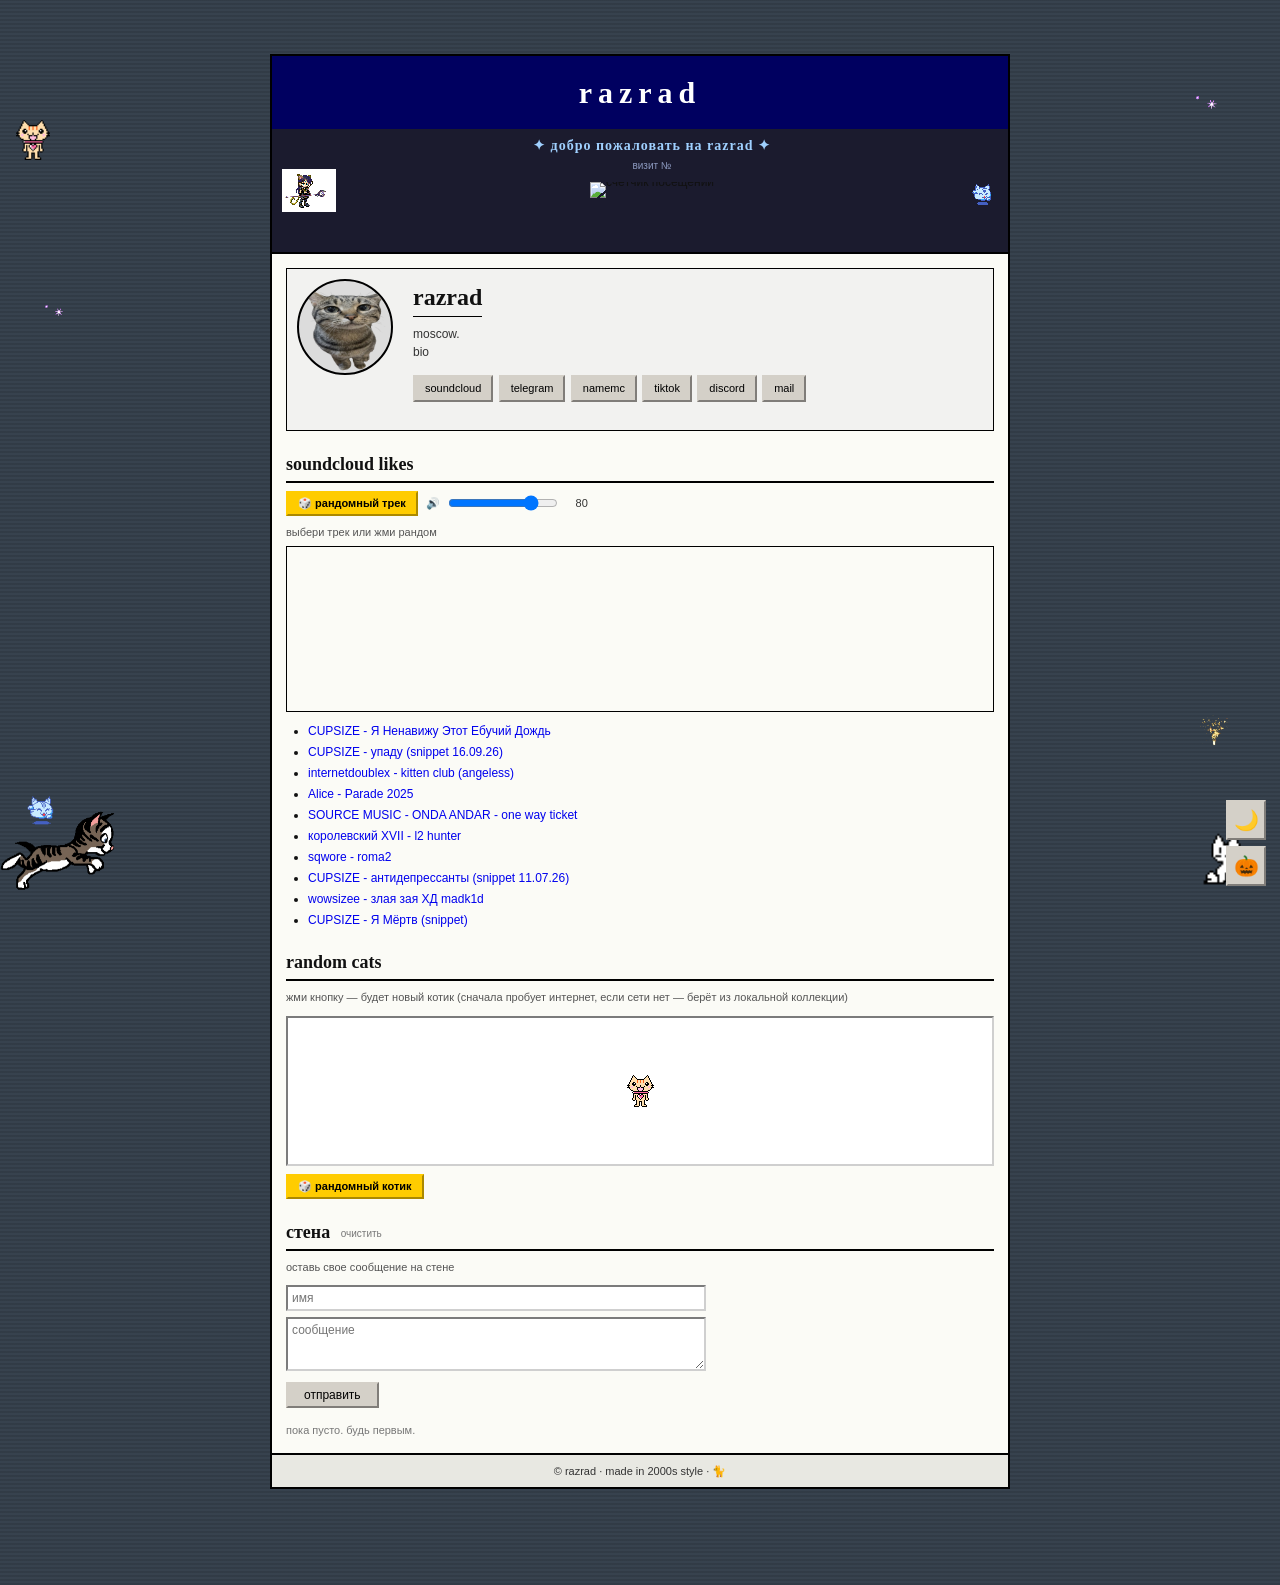
==== index.html @ 83aeee6f "site" ====
<!DOCTYPE html>
<html lang="ru">
<head>
<meta charset="UTF-8">
<title>razrad</title>
<meta name="viewport" content="width=device-width, initial-scale=1">
<link rel="stylesheet" href="style.css">
</head>
<body>

<!-- ===== кнопки режимов (справа снизу) ===== -->
<div class="modes">
  <button id="night" class="mode-btn" title="ночной режим">🌙</button>
  <button id="pumpkin" class="mode-btn" title="хеллоуин-режим">🎃</button>
</div>

<!-- ===== декор: обычный режим ===== -->
<div class="decor decor-day" aria-hidden="true">
  <img class="d-run" src="gifs/cat-run.gif" alt="">
  <img class="d-pix" src="gifs/cat-pixel.gif" alt="">
  <img class="d-face" src="gifs/cat-face.gif" alt="">
  <img class="d-heart" src="gifs/cat-heart.gif" alt="">
  <img class="d-sp1" src="gifs/sparkle-star.gif" alt="">
  <img class="d-sp2" src="gifs/sparkle-star.gif" alt="">
  <img class="d-sp3" src="gifs/sparkle-gold.gif" alt="">
</div>

<!-- ===== декор: ночной режим ===== -->
<div class="decor decor-night" aria-hidden="true">
  <img class="n-moon" src="gifs/moon-full.gif" alt="">
  <img class="n-cresc" src="gifs/moon-crescent.gif" alt="">
  <img class="n-owl" src="gifs/owl.gif" alt="">
  <img class="n-run" src="gifs/cat-run.gif" alt="">
  <img class="n-sp1" src="gifs/sparkle-star.gif" alt="">
  <img class="n-sp2" src="gifs/sparkle-star.gif" alt="">
  <img class="n-sp3" src="gifs/sparkle-star.gif" alt="">
  <img class="n-city" src="gifs/night-city.gif" alt="">
</div>

<!-- ===== декор: хеллоуин ===== -->
<div class="decor decor-halloween" aria-hidden="true">
  <svg class="cobweb cobweb-tl" viewBox="0 0 100 100" aria-hidden="true">
    <path d="M0 0 L100 0 M0 0 L92 38 M0 0 L71 71 M0 0 L38 92 M0 0 L0 100"/>
    <path d="M25 0 A25 25 0 0 1 0 25"/>
    <path d="M45 0 A45 45 0 0 1 0 45"/>
    <path d="M65 0 A65 65 0 0 1 0 65"/>
    <path d="M85 0 A85 85 0 0 1 0 85"/>
  </svg>
  <svg class="cobweb cobweb-tr" viewBox="0 0 100 100" aria-hidden="true">
    <path d="M0 0 L100 0 M0 0 L92 38 M0 0 L71 71 M0 0 L38 92 M0 0 L0 100"/>
    <path d="M25 0 A25 25 0 0 1 0 25"/>
    <path d="M45 0 A45 45 0 0 1 0 45"/>
    <path d="M65 0 A65 65 0 0 1 0 65"/>
    <path d="M85 0 A85 85 0 0 1 0 85"/>
  </svg>

  <div class="spider-line">
    <div class="spider-thread"></div>
    <img class="spider" src="gifs/spider2.gif" alt="">
  </div>

  <img class="bat bat1" src="gifs/bat.gif" alt="">
  <img class="bat bat2" src="gifs/bat.gif" alt="">
  <img class="bat bat3" src="gifs/bat.gif" alt="">

  <img class="h-cat" src="gifs/cat-pixel2.gif" alt="">
  <img class="h-scene" src="gifs/cat-spooky.gif" alt="">
  <img class="pumpkins" src="gifs/pumpkins.gif" alt="">
</div>

<table class="page" cellpadding="0" cellspacing="0">
<tbody>

  <!-- шапка -->
  <tr>
    <td class="header">razrad</td>
  </tr>

  <!-- баннер со счётчиком заходов -->
  <tr>
    <td class="banner-cell">
      <div class="banner">
        <img class="banner-neko" src="gifs/neko-girl.gif" alt="">
        <div class="banner-mid">
          <div class="banner-line1">✦ добро пожаловать на razrad ✦</div>
          <div class="banner-line2">визит №</div>
          <!-- живой счётчик посещений (moe-counter, тема moebooru: неко-тян с табличками-цифрами) -->
          <div class="moe-wrap" id="moeWrap">
            <img class="moe-img" id="moeImg" alt="счётчик посещений"
              src="https://count.getloli.com/get/@razrad?theme=moebooru&amp;padding=7&amp;darkmode=0">
          </div>
          <!-- запасной счётчик: те же неко-тян, но цифры из локального хранилища -->
          <span class="odometer" id="odometer"></span>
        </div>
        <img class="banner-cat" src="gifs/cat-face.gif" alt="">
      </div>
    </td>
  </tr>

  <!-- тело -->
  <tr>
    <td class="main">

      <!-- профиль -->
      <table class="profile" width="100%" cellpadding="10" cellspacing="0">
      <tbody>
        <tr>
          <td class="ava-cell" width="112" valign="top">
            <img class="ava-img ava-day" src="kowk.png" alt="razrad">
            <img class="ava-img ava-halloween" src="vampkowk.png" alt="razrad">
          </td>
          <td valign="top">
            <div class="nick">razrad</div>
            <p class="desc">
              moscow.<br>
              bio
            </p>
            <div class="links">
              <a href="https://soundcloud.com/razrads" target="_blank" rel="noopener">soundcloud</a>
              <a href="https://t.me/razrads" target="_blank" rel="noopener">telegram</a>
              <a href="https://namemc.com/profile/razrads.1" target="_blank" rel="noopener">namemc</a>
              <a href="https://tiktok.com/@nerxzrd" target="_blank" rel="noopener">tiktok</a>
              <a href="#" id="discordBtn" title="скопировать ник в discord">discord</a>
              <a href="#" id="mailBtn" title="скопировать почту">mail</a>
            </div>
            <div class="copied" id="copied"></div>
          </td>
        </tr>
      </tbody>
      </table>

      <!-- soundcloud likes -->
      <div class="section-title">soundcloud likes</div>

      <div class="sc-row">
        <button id="randBtn" class="rand">🎲 рандомный трек</button>
        <span class="vol">🔊 <input type="range" id="vol" min="0" max="100" value="80" title="громкость"><span id="volVal">80</span></span>
      </div>
      <div class="now" id="now">выбери трек или жми рандом</div>

      <iframe id="sc" width="100%" height="166" scrolling="no" frameborder="no" allow="autoplay"
        src="https://w.soundcloud.com/player/?url=https%3A%2F%2Fapi.soundcloud.com%2Ftracks%2F2278392017&color=%23000080&show_artwork=false&show_comments=false&sharing=false&buying=false&download=false"></iframe>

      <ul class="likes" id="tracklist"></ul>


      <!-- рандомные котики -->
      <div class="section-title">random cats</div>
      <p class="hint">жми кнопку — будет новый котик (сначала пробует интернет, если сети нет — берёт из локальной коллекции)</p>

      <div class="catbox">
        <img id="catImg" src="gifs/cat-globe.gif" alt="котик">
      </div>
      <div class="cat-row">
        <button id="catBtn" class="rand">🎲 рандомный котик</button>
        <span class="cat-note" id="catNote"></span>
      </div>

      <!-- стена -->
      <div class="section-title">стена <a href="#" id="wallClear" class="mini">очистить</a></div>
      <p class="hint">оставь свое сообщение на стене</p>

      <form id="wallForm" onsubmit="return postToWall(event)">
        <div class="row">
          <input type="text" id="wallName" maxlength="20" placeholder="имя" required>
        </div>
        <div class="row">
          <textarea id="wallMsg" rows="3" maxlength="300" placeholder="сообщение" required></textarea>
        </div>
        <button type="submit">отправить</button>
      </form>

      <div id="wall" class="wall"></div>

    </td>
  </tr>

  <!-- подвал -->
  <tr>
    <td class="footer">© razrad · made in 2000s style · 🐈</td>
  </tr>

</tbody>
</table>

<script src="https://w.soundcloud.com/player/api.js"></script>
<script src="script.js"></script>
</body>
</html>
---- style.css ----
/* razrad — ретро био
   системные шрифты, сплошные цвета, рамки. без градиентов и теней.
   три режима: обычный / ночной (body.night) / хеллоуин (body.halloween) */

* { box-sizing: border-box; }

body {
  margin: 0;
  padding: 54px 10px 96px;
  background-color: #37424e;              /* темнее, чем было */
  background-image: repeating-linear-gradient(0deg, rgba(0,0,0,.10) 0 2px, transparent 2px 4px);
  font-family: Verdana, Geneva, Arial, sans-serif;
  font-size: 12px;
  line-height: 1.5;
  color: #111;
  transition: background-color .2s;
}

a { color: #0000ee; }
a:visited { color: #551a8b; }
a:hover { color: #ee0000; }

/* страница */
table.page {
  position: relative;
  z-index: 5;
  width: 740px;
  max-width: 100%;
  margin: 0 auto;
  background: #fbfbf6;
  border: 2px solid #000000;
}

/* шапка */
.header {
  background: #000060;
  color: #ffffff;
  font-family: "Times New Roman", Georgia, serif;
  font-size: 30px;
  font-weight: bold;
  letter-spacing: 6px;
  text-align: center;
  padding: 14px 10px;
  word-break: break-word;
}

/* ===== баннер со счётчиком посещений =====
   живой счётчик moe-counter (тема moebooru) — каждая цифра это неко-тян
   с табличкой. если интернета нет — включается .odometer.on с локальными
   спрайтами из gifs/moe/ (см. initCounter в script.js) */
.banner {
  display: flex;
  align-items: center;
  gap: 10px;
  padding: 6px 10px;
  background: #1b1b2e;
  border-bottom: 2px solid #000000;
}
.banner-neko { width: 54px; height: auto; image-rendering: pixelated; }
.banner-cat  { width: 30px; height: auto; image-rendering: pixelated; }
.banner-mid  { flex: 1 1 auto; text-align: center; }
.banner-line1 {
  font-family: "Times New Roman", Georgia, serif;
  font-size: 14px;
  font-weight: bold;
  color: #9fd0ff;
  letter-spacing: 1px;
}
.banner-line2 { font-size: 10px; color: #8d9ac0; margin-top: 2px; }
.moe-wrap { display: inline-block; margin-top: 1px; line-height: 0; }
.moe-img  { height: 64px; width: auto; display: block; image-rendering: pixelated; }
.odometer { display: none; margin-top: 1px; }
.odometer.on { display: inline-flex; }
.odometer img { height: 64px; width: auto; display: block; image-rendering: pixelated; }

/* тело */
.main { padding: 14px; }

/* профиль */
table.profile {
  border: 1px solid #000000;
  background: #f2f2f0;
}
.ava-cell { text-align: center; }
.ava-img {
  display: block;
  width: 96px;
  height: 96px;
  margin: 0 auto;
  border: 2px solid #000000;
  border-radius: 50%;
  object-fit: cover;
  background: #dcdcdc;
}
.ava-halloween { display: none; }
body.halloween .ava-day { display: none; }
body.halloween .ava-halloween { display: block; }

.nick {
  font-family: "Times New Roman", Georgia, serif;
  font-size: 24px;
  font-weight: bold;
  border-bottom: 1px solid #000000;
  display: inline-block;
  padding-bottom: 1px;
}
.desc { margin: 8px 0 12px; color: #333333; }

/* кнопки-ссылки */
.links a {
  display: inline-block;
  margin: 2px 2px 2px 0;
  padding: 3px 10px;
  font-size: 11px;
  color: #000000 !important;
  text-decoration: none;
  background: #d4d0c8;
  border: 2px outset #d4d0c8;
}
.links a:active { border-style: inset; }
.copied { font-size: 11px; color: #007700; min-height: 14px; margin-top: 2px; }

/* заголовки разделов */
.section-title {
  font-family: "Times New Roman", Georgia, serif;
  font-size: 18px;
  font-weight: bold;
  margin: 20px 0 8px;
  padding-bottom: 3px;
  border-bottom: 2px solid #000000;
}
.hint { margin: 0 0 10px; color: #555555; font-size: 11px; }
.mini {
  font-family: Verdana, Geneva, Arial, sans-serif;
  font-size: 10px;
  font-weight: normal;
  margin-left: 6px;
  vertical-align: middle;
  color: #777777;
  text-decoration: none;
}
.mini:hover { color: #ee0000; }

/* soundcloud */
.sc-row {
  display: flex;
  flex-wrap: wrap;
  align-items: center;
  gap: 8px;
  margin-bottom: 8px;
}
.rand {
  font-family: Verdana, Geneva, Arial, sans-serif;
  font-size: 11px;
  padding: 4px 10px;
  background: #ffcc00;
  border: 2px outset #ffcc00;
  cursor: pointer;
  font-weight: bold;
}
.rand:active { border-style: inset; }
.now { font-size: 11px; color: #555555; margin-bottom: 6px; }
.now.playing { color: #000060; font-weight: bold; }
.vol { font-size: 11px; color: #333333; display: inline-flex; align-items: center; gap: 6px; }
.vol input[type="range"] { width: 110px; vertical-align: middle; }
.vol #volVal { width: 22px; text-align: right; }

#sc { border: 1px solid #000000; display: block; }

.likes { margin: 10px 0 0; padding-left: 22px; }
.likes li { margin: 3px 0; }
.likes a { text-decoration: none; }
.likes a:hover { text-decoration: underline; }
.likes li.active a { font-weight: bold; color: #ee0000; }

/* ===== random cats ===== */
.catbox {
  border: 2px inset #cfcfcf;
  background: #ffffff;
  text-align: center;
  padding: 10px;
  min-height: 150px;
  display: flex;
  align-items: center;
  justify-content: center;
}
.catbox img { max-width: 100%; max-height: 240px; }
.cat-row { display: flex; align-items: center; gap: 10px; margin-top: 8px; }
.cat-note { font-size: 10px; color: #777777; }

/* стена */
.row { margin-bottom: 6px; }
input[type="text"], textarea {
  width: 100%;
  max-width: 420px;
  font-family: Verdana, Geneva, Arial, sans-serif;
  font-size: 12px;
  padding: 4px;
  background: #ffffff;
  border: 2px inset #cfcfcf;
  resize: vertical;
}
button[type="submit"] {
  font-family: Verdana, Geneva, Arial, sans-serif;
  font-size: 12px;
  padding: 4px 16px;
  background: #d4d0c8;
  border: 2px outset #d4d0c8;
  cursor: pointer;
}
button[type="submit"]:active { border-style: inset; }

.wall { margin-top: 14px; }
.wall-entry {
  border-bottom: 1px dotted #888888;
  padding: 6px 2px;
  overflow: hidden;
}
.wall-entry .who { font-weight: bold; color: #000060; }
.wall-entry .when { float: right; font-size: 10px; color: #777777; }
.wall-empty { color: #777777; font-size: 11px; }

/* подвал */
.footer {
  background: #e8e8e2;
  border-top: 2px solid #000000;
  text-align: center;
  padding: 8px;
  font-size: 11px;
  color: #333333;
}

/* ===== кнопки режимов ===== */
.modes {
  position: fixed;
  right: 14px;
  bottom: 14px;
  z-index: 50;
  display: flex;
  flex-direction: column;
  gap: 6px;
}
.mode-btn {
  width: 40px;
  height: 40px;
  font-size: 20px;
  line-height: 1;
  padding: 0;
  background: #d4d0c8;
  border: 2px outset #d4d0c8;
  cursor: pointer;
}
.mode-btn:active { border-style: inset; }
#night.on   { background: #7d8cb5; border-color: #7d8cb5; }
#pumpkin.on { background: #ff7518; border-color: #ff7518; }

/* ===== декор (общий) ===== */
.decor { display: none; }
.decor * { pointer-events: none; }
.decor img { position: fixed; z-index: 1; }
body:not(.night):not(.halloween) .decor-day { display: block; }
body.night .decor-night { display: block; }
body.halloween .decor-halloween { display: block; }

@keyframes walkAcross {
  from { transform: translateX(-170px); }
  to   { transform: translateX(108vw); }
}
@keyframes floatY {
  0%, 100% { transform: translateY(0); }
  50%      { transform: translateY(-10px); }
}
@keyframes twinkle {
  0%, 100% { opacity: .15; }
  50%      { opacity: 1; }
}
@keyframes drift {
  0%, 100% { transform: translateY(0) translateX(0); }
  50%      { transform: translateY(-14px) translateX(10px); }
}
@keyframes descend {
  from { transform: translateY(-70px); }
  to   { transform: translateY(12px); }
}
@keyframes swing {
  0%, 100% { transform: rotate(-7deg); }
  50%      { transform: rotate(7deg); }
}
@keyframes flyAcross {
  0%   { transform: translateX(-90px) translateY(0); }
  25%  { transform: translateX(25vw) translateY(-18px); }
  50%  { transform: translateX(50vw) translateY(12px); }
  75%  { transform: translateX(75vw) translateY(-14px); }
  100% { transform: translateX(106vw) translateY(0); }
}
@keyframes bounce {
  0%, 100% { transform: translateY(0); }
  50%      { transform: translateY(-8px); }
}

/* ===== обычный декор ===== */
.d-run   { bottom: 6px;  left: 0;     width: 120px; animation: walkAcross 26s linear infinite; }
.d-pix   { bottom: 10px; right: 24px; width: 62px;  animation: bounce 2.6s ease-in-out infinite; }
.d-face  { bottom: 74px; left: 22px;  width: 40px;  animation: floatY 3.4s ease-in-out infinite; }
.d-heart { top: 120px;   left: 16px;  width: 34px;  animation: floatY 4.2s ease-in-out infinite .6s; }
.d-sp1   { top: 90px;    right: 60px; width: 30px;  animation: twinkle 1.8s steps(2,end) infinite; }
.d-sp2   { top: 300px;   left: 40px;  width: 26px;  animation: twinkle 2.6s steps(2,end) infinite .8s; }
.d-sp3   { bottom: 150px; right: 40px; width: 46px; animation: twinkle 2.2s steps(2,end) infinite .4s; }

/* ===== ночной декор ===== */
.n-moon  { top: 22px;   right: 34px; width: 74px;  animation: drift 12s ease-in-out infinite; }
.n-cresc { top: 118px;  right: 96px; width: 34px;  animation: floatY 5s ease-in-out infinite; }
.n-owl   { bottom: 12px; left: 20px; width: 84px;  animation: floatY 4.6s ease-in-out infinite; }
.n-run   { bottom: 8px;  left: 0;    width: 110px; animation: walkAcross 30s linear infinite 4s; }
.n-sp1   { top: 60px;   left: 70px;  width: 28px;  animation: twinkle 2s steps(2,end) infinite; }
.n-sp2   { top: 220px;  left: 30px;  width: 24px;  animation: twinkle 2.8s steps(2,end) infinite .7s; }
.n-sp3   { top: 340px;  right: 44px; width: 30px;  animation: twinkle 2.4s steps(2,end) infinite 1.2s; }
.n-city  { bottom: 0; left: 0; width: 100%; max-height: 130px; object-fit: cover; object-position: bottom; opacity: .9; }


/* ===== хеллоуинский декор ===== */
.cobweb { position: fixed; z-index: 1; width: 130px; height: 130px; opacity: .85; }
.cobweb path { stroke: #9a9a9a; stroke-width: 1.4; fill: none; }
.cobweb-tl { top: 0; left: 0; }
.cobweb-tr { top: 0; right: 0; transform: scaleX(-1); }

.spider-line {
  position: fixed;
  top: 0;
  left: 46px;
  z-index: 2;
  animation: descend 7s ease-in-out infinite alternate;
}
.spider-thread { width: 1px; height: 30px; background: #9a9a9a; margin: 0 auto; }
.spider { display: block; width: 46px; animation: swing 3.2s ease-in-out infinite; }

.bat { width: 42px; }
.bat1 { top: 96px;  animation: flyAcross 17s linear infinite; }
.bat2 { top: 210px; width: 30px; animation: flyAcross 22s linear infinite 3s; }
.bat3 { top: 46px;  width: 50px; animation: flyAcross 14s linear infinite 6s; }

.h-cat   { bottom: 10px; right: 214px; width: 56px; animation: bounce 3s ease-in-out infinite; }
.h-scene { bottom: 8px;  right: 20px;  width: 122px; }
.pumpkins { bottom: 14px; left: 14px; width: 92px; animation: bounce 2.4s ease-in-out infinite; }

/* ===== ночной режим ===== */
body.night {
  background-color: #05060d;
  background-image: url("gifs/night-sky.jpg");
  background-size: cover;
  background-position: center;
  background-attachment: fixed;
  color: #dbe2ff;
}
body.night table.page { background: #10142a; border-color: #3a4a8a; }
body.night a { color: #8fb4ff; }
body.night a:visited { color: #b39ddb; }
body.night a:hover { color: #ffcc00; }
body.night .header { background: #070b1e; color: #cfe0ff; }
body.night .banner { background: #080b1c; border-color: #3a4a8a; }
body.night .banner-line1 { color: #a8c8ff; }
body.night .banner-line2 { color: #8394c0; }
body.night table.profile { background: #161b33; border-color: #3a4a8a; }
body.night .nick { color: #e8f0ff; border-color: #3a4a8a; }
body.night .desc { color: #9fb0d8; }
body.night .links a { background: #25305a; border-color: #25305a; color: #cfe0ff !important; }
body.night .section-title { color: #cfe0ff; border-color: #3a4a8a; }
body.night .hint { color: #8394c0; }
body.night .mini { color: #8394c0; }
body.night .now { color: #8394c0; }
body.night .now.playing { color: #ffcc00; }
body.night .vol { color: #9fb0d8; }
body.night .likes li.active a { color: #ffcc00; }
body.night #sc { border-color: #3a4a8a; }
body.night .catbox { background: #0d1122; border-color: #2a3358; }
body.night .cat-note { color: #8394c0; }
body.night input[type="text"], body.night textarea {
  background: #0d1122;
  color: #dbe2ff;
  border-color: #2a3358;
}
body.night button[type="submit"] { background: #25305a; border-color: #25305a; color: #cfe0ff; }
body.night .wall-entry { border-color: #2a3358; }
body.night .wall-entry .who { color: #9db4ff; }
body.night .wall-entry .when { color: #8394c0; }
body.night .wall-empty { color: #8394c0; }
body.night .footer { background: #0d1122; color: #9fb0d8; border-color: #3a4a8a; }

/* ===== хеллоуин-режим ===== */
body.halloween { background-color: #0f1200; }
body.halloween table.page { border-color: #ff7518; }
body.halloween .header { background: #1a0d00; color: #ff7518; }
body.halloween .banner { background: #1a0d00; border-color: #ff7518; }
body.halloween .banner-line1 { color: #ff7518; }
body.halloween .banner-line2 { color: #c98a5a; }
body.halloween table.profile { background: #120c05; border-color: #ff7518; }
body.halloween .nick,
body.halloween .section-title { color: #b34a00; border-color: #ff7518; }
body.halloween .desc { color: #c9a887; }
body.halloween .links a { background: #2a1400; border-color: #2a1400; color: #ffb066 !important; }
body.halloween .wall-entry .who { color: #b34a00; }
body.halloween .wall-entry { border-color: #4a2a00; }
body.halloween .rand { background: #ff7518; border-color: #ff7518; color: #1a0d00; }
body.halloween .footer { background: #120c05; color: #c98a5a; border-color: #ff7518; }

@media (max-width: 760px) {
  table.page { width: 100%; }
  .header { font-size: 22px; letter-spacing: 3px; }
  .ava-cell { width: auto !important; }
  .banner-neko { width: 48px; }
  .banner-cat { display: none; }
  .n-city { max-height: 80px; }
}
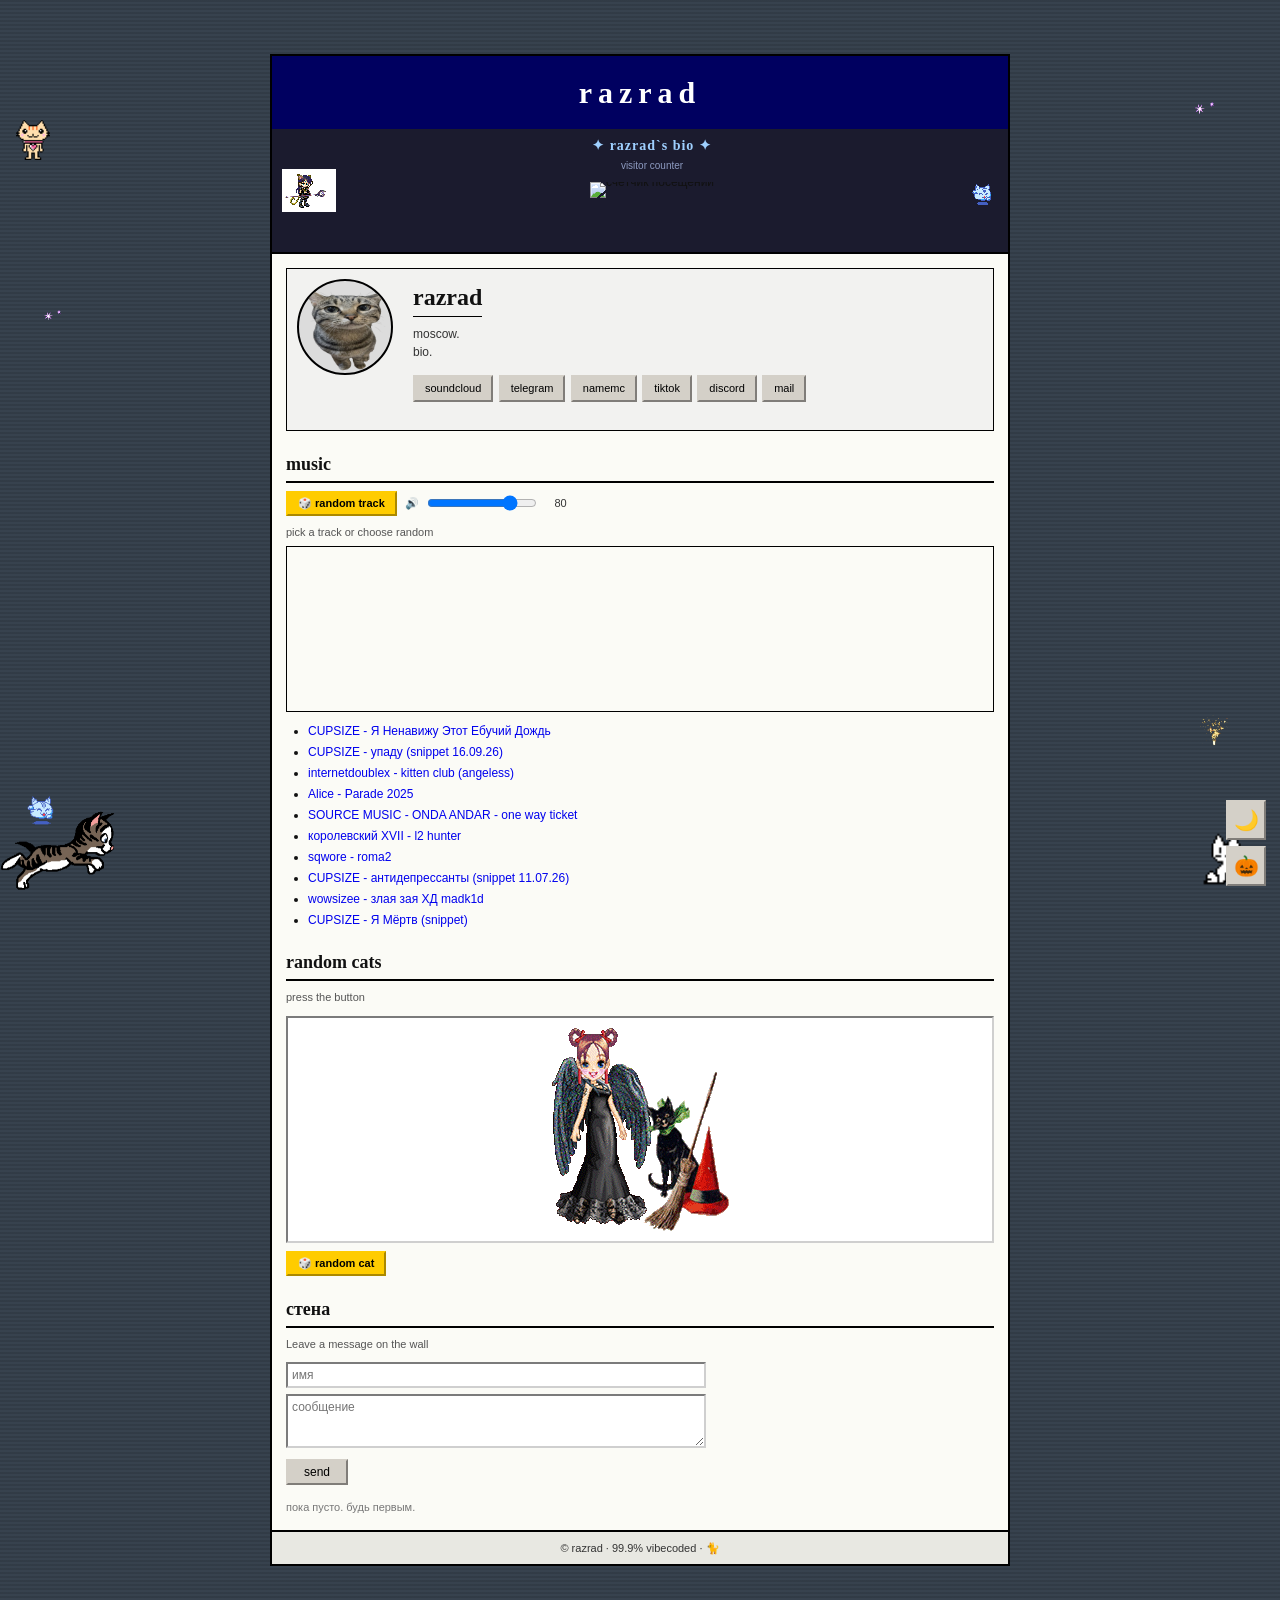
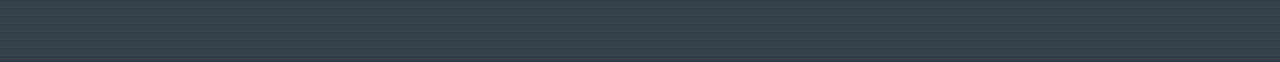
==== commit 412aec40: "ru to eu ненавижу русский язык" ====
--- a/index.html
+++ b/index.html
@@ -82,8 +82,8 @@
       <div class="banner">
         <img class="banner-neko" src="gifs/neko-girl.gif" alt="">
         <div class="banner-mid">
-          <div class="banner-line1">✦ добро пожаловать на razrad ✦</div>
-          <div class="banner-line2">визит №</div>
+          <div class="banner-line1">✦ razrad`s bio ✦</div>
+          <div class="banner-line2">visitor counter</div>
           <!-- живой счётчик посещений (moe-counter, тема moebooru: неко-тян с табличками-цифрами) -->
           <div class="moe-wrap" id="moeWrap">
             <img class="moe-img" id="moeImg" alt="счётчик посещений"
@@ -113,7 +113,7 @@
             <div class="nick">razrad</div>
             <p class="desc">
               moscow.<br>
-              bio
+              bio.
             </p>
             <div class="links">
               <a href="https://soundcloud.com/razrads" target="_blank" rel="noopener">soundcloud</a>
@@ -130,13 +130,13 @@
       </table>
 
       <!-- soundcloud likes -->
-      <div class="section-title">soundcloud likes</div>
+      <div class="section-title">music</div>
 
       <div class="sc-row">
-        <button id="randBtn" class="rand">🎲 рандомный трек</button>
+        <button id="randBtn" class="rand">🎲 random track</button>
         <span class="vol">🔊 <input type="range" id="vol" min="0" max="100" value="80" title="громкость"><span id="volVal">80</span></span>
       </div>
-      <div class="now" id="now">выбери трек или жми рандом</div>
+      <div class="now" id="now">pick a track or choose random</div>
 
       <iframe id="sc" width="100%" height="166" scrolling="no" frameborder="no" allow="autoplay"
         src="https://w.soundcloud.com/player/?url=https%3A%2F%2Fapi.soundcloud.com%2Ftracks%2F2278392017&color=%23000080&show_artwork=false&show_comments=false&sharing=false&buying=false&download=false"></iframe>
@@ -146,19 +146,19 @@
 
       <!-- рандомные котики -->
       <div class="section-title">random cats</div>
-      <p class="hint">жми кнопку — будет новый котик (сначала пробует интернет, если сети нет — берёт из локальной коллекции)</p>
+      <p class="hint">press the button</p>
 
       <div class="catbox">
         <img id="catImg" src="gifs/cat-globe.gif" alt="котик">
       </div>
       <div class="cat-row">
-        <button id="catBtn" class="rand">🎲 рандомный котик</button>
+        <button id="catBtn" class="rand">🎲 random cat</button>
         <span class="cat-note" id="catNote"></span>
       </div>
 
       <!-- стена -->
-      <div class="section-title">стена <a href="#" id="wallClear" class="mini">очистить</a></div>
-      <p class="hint">оставь свое сообщение на стене</p>
+      <div class="section-title">стена</div>
+      <p class="hint">Leave a message on the wall </p>
 
       <form id="wallForm" onsubmit="return postToWall(event)">
         <div class="row">
@@ -167,7 +167,7 @@
         <div class="row">
           <textarea id="wallMsg" rows="3" maxlength="300" placeholder="сообщение" required></textarea>
         </div>
-        <button type="submit">отправить</button>
+        <button type="submit">send</button>
       </form>
 
       <div id="wall" class="wall"></div>
@@ -177,7 +177,7 @@
 
   <!-- подвал -->
   <tr>
-    <td class="footer">© razrad · made in 2000s style · 🐈</td>
+    <td class="footer">© razrad · 99.9% vibecoded · 🐈</td>
   </tr>
 
 </tbody>
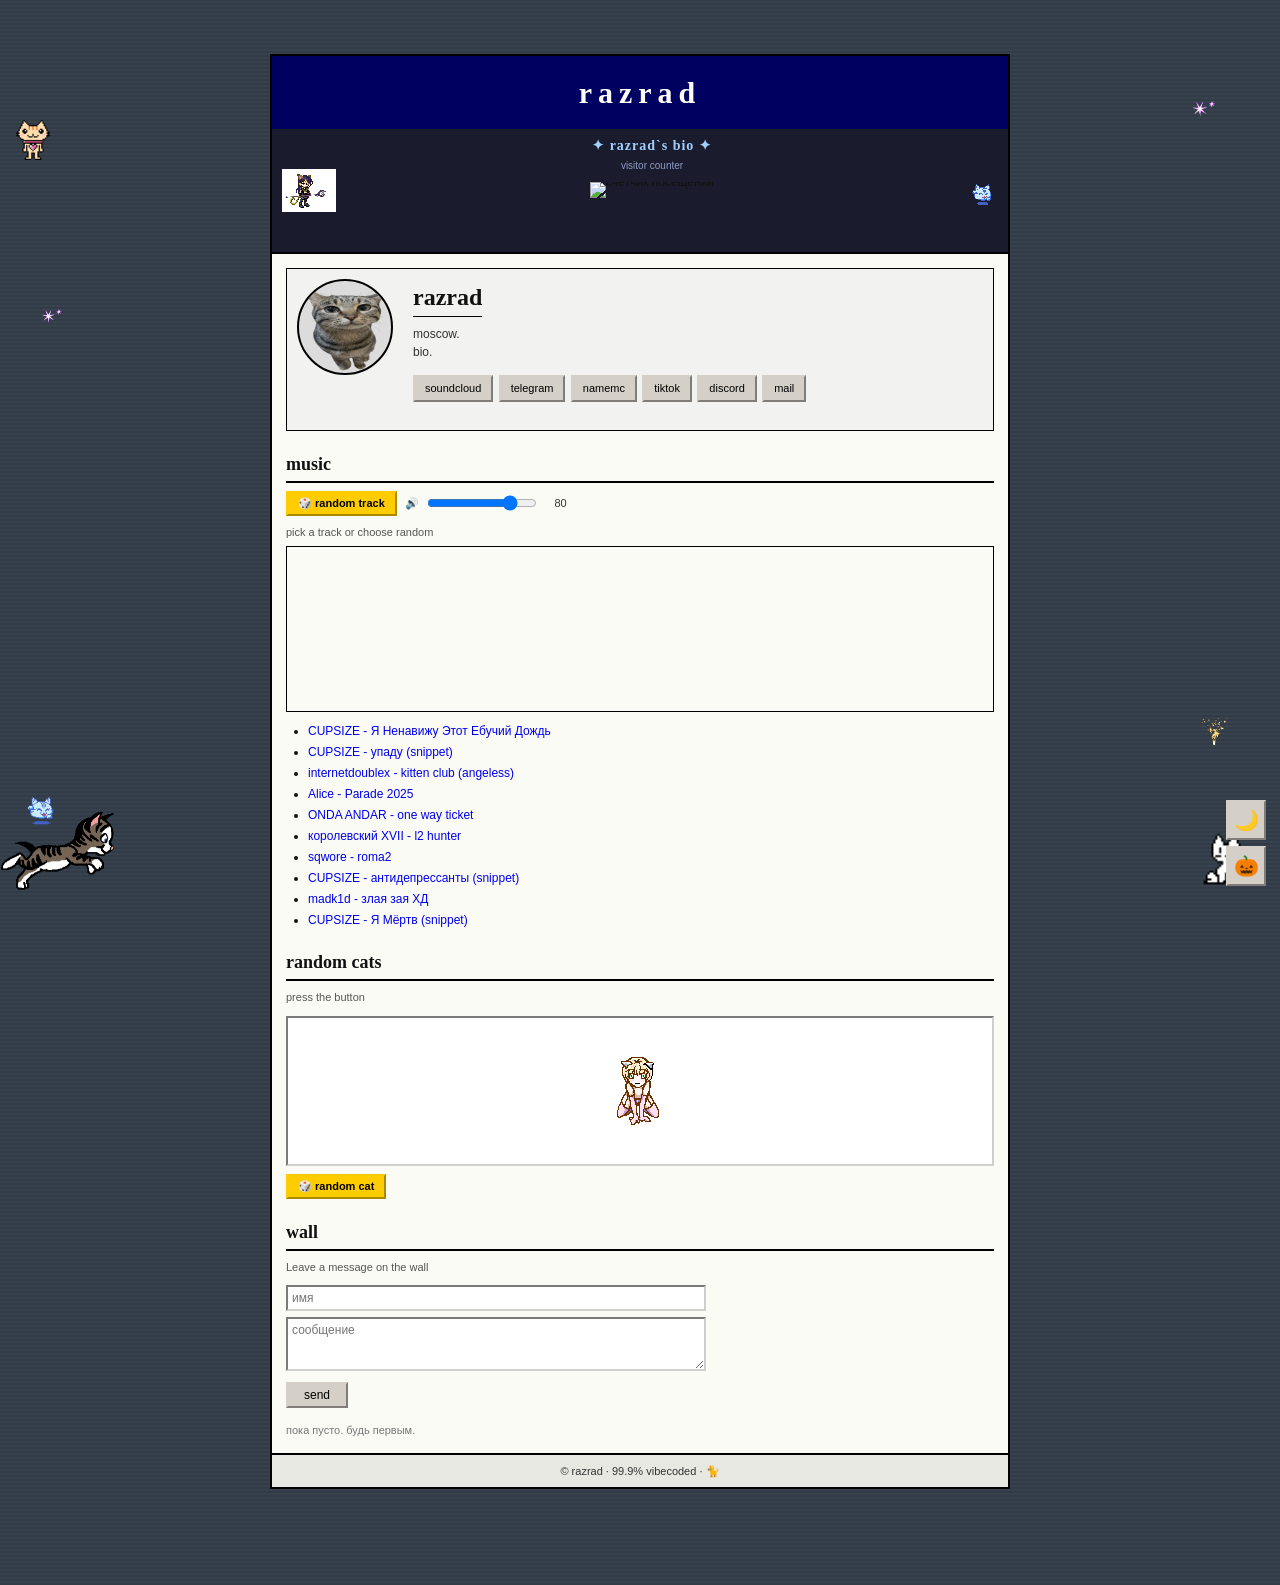
==== commit 481a4388: "стена Wall" ====
--- a/index.html
+++ b/index.html
@@ -157,7 +157,7 @@
       </div>
 
       <!-- стена -->
-      <div class="section-title">стена</div>
+      <div class="section-title">wall</div>
       <p class="hint">Leave a message on the wall </p>
 
       <form id="wallForm" onsubmit="return postToWall(event)">
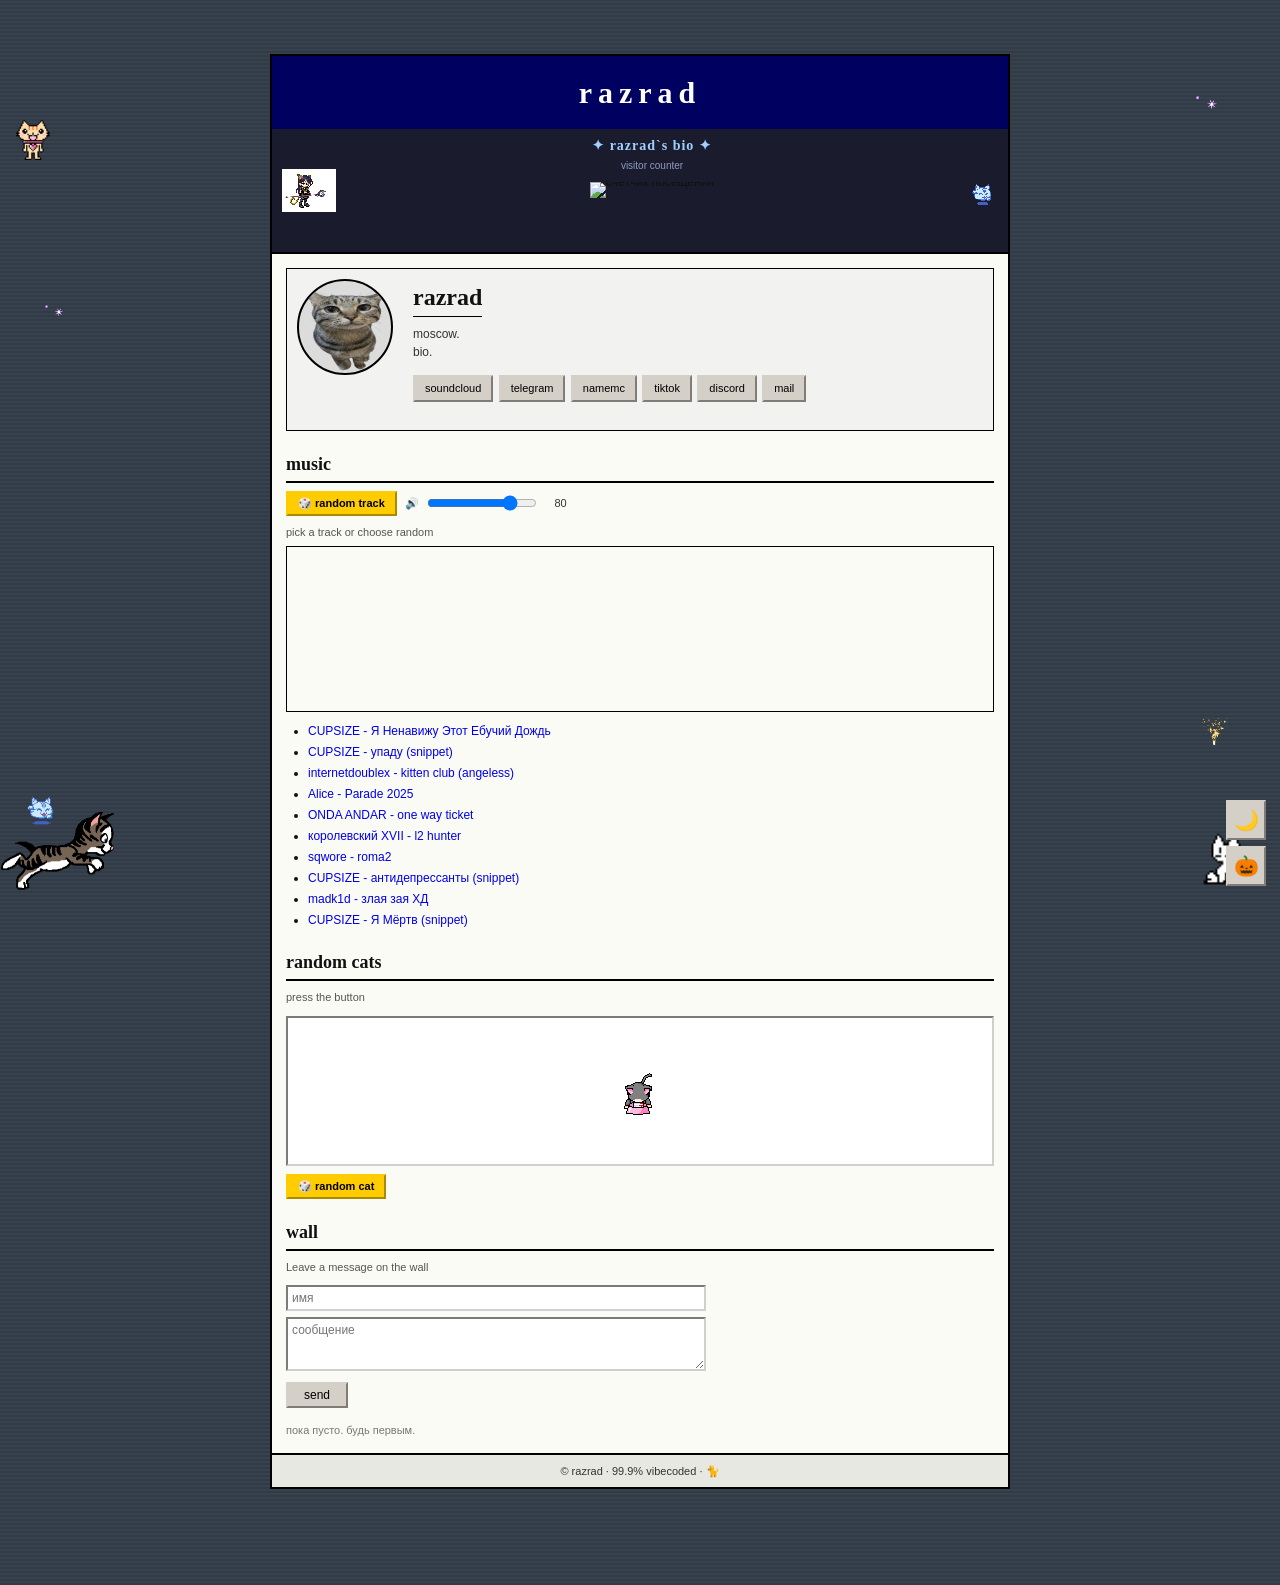
==== commit 05e8272e: "shitty gif (deleteeee)" ====
--- a/index.html
+++ b/index.html
@@ -64,7 +64,6 @@
   <img class="bat bat3" src="gifs/bat.gif" alt="">
 
   <img class="h-cat" src="gifs/cat-pixel2.gif" alt="">
-  <img class="h-scene" src="gifs/cat-spooky.gif" alt="">
   <img class="pumpkins" src="gifs/pumpkins.gif" alt="">
 </div>
 
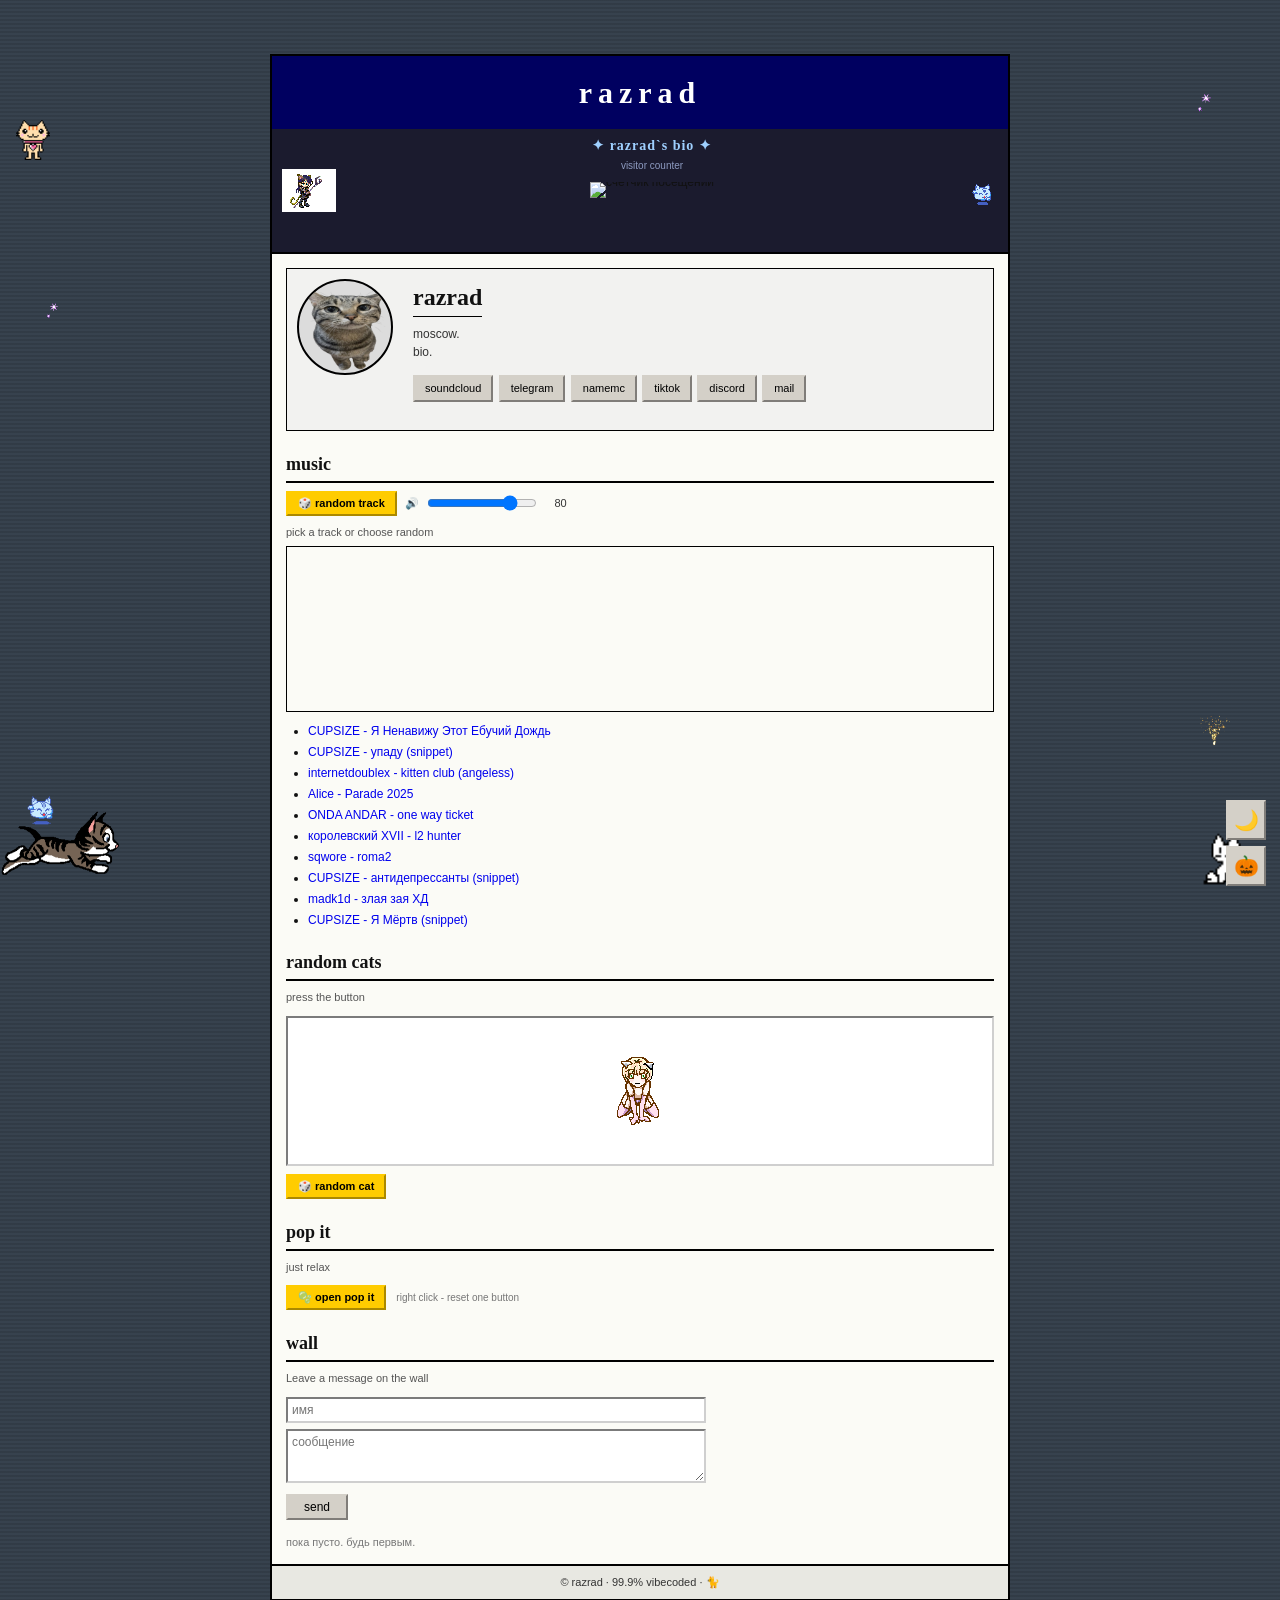
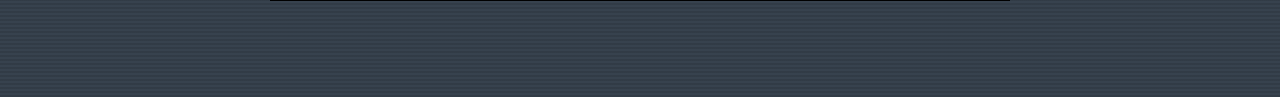
==== commit 96198134: "pop it vibecoded" ====
--- a/index.html
+++ b/index.html
@@ -155,6 +155,15 @@
         <span class="cat-note" id="catNote"></span>
       </div>
 
+      <!-- pop it -->
+      <div class="section-title">pop it</div>
+      <p class="hint">just relax</p>
+
+      <div class="pop-row">
+        <button id="popBtn" class="rand">🫧 open pop it</button>
+        <span class="pop-note" id="popNote">right click - reset one button</span>
+      </div>
+
       <!-- стена -->
       <div class="section-title">wall</div>
       <p class="hint">Leave a message on the wall </p>
@@ -182,6 +191,21 @@
 </tbody>
 </table>
 
+<!-- ===== pop it: окно в стиле сапера (без бомб и флажков) ===== -->
+<div class="pop-modal" id="popModal" hidden>
+  <div class="pop-window" role="dialog" aria-modal="true" aria-label="pop it">
+    <div class="pop-title">
+      <span>pop it</span>
+      <button class="pop-close" id="popClose" title="закрыть (Esc)">×</button>
+    </div>
+    <div class="pop-bar">
+      <span class="pop-stat" id="popStat">попнуто: 0 / 1024</span>
+      <button class="pop-reset" id="popReset" title="очистить поле">сброс</button>
+    </div>
+    <div class="pop-grid" id="popGrid"></div>
+  </div>
+</div>
+
 <script src="https://w.soundcloud.com/player/api.js"></script>
 <script src="script.js"></script>
 </body>
--- a/style.css
+++ b/style.css
@@ -230,7 +230,119 @@
   color: #333333;
 }
 
-/* ===== кнопки режимов ===== */
+/* ===== pop it: окно в стиле сапера ===== */
+.pop-row { display: flex; align-items: center; gap: 10px; flex-wrap: wrap; }
+.pop-note { font-size: 10px; color: #777777; }
+
+.pop-modal {
+  position: fixed;
+  inset: 0;
+  z-index: 100;
+  background: rgba(0, 0, 0, .55);
+  display: flex;
+  align-items: center;
+  justify-content: center;
+  padding: 10px;
+}
+.pop-modal[hidden] { display: none; }
+
+.pop-window {
+  background: #c0c0c0;
+  border: 2px outset #dcdcdc;
+  padding: 3px;
+  max-width: 100%;
+  max-height: 100%;
+  display: flex;
+  flex-direction: column;
+  box-shadow: 4px 4px 0 rgba(0, 0, 0, .35);
+}
+.pop-title {
+  background: #000080;
+  color: #ffffff;
+  font-family: "Times New Roman", Georgia, serif;
+  font-size: 12px;
+  font-weight: bold;
+  padding: 3px 4px 3px 6px;
+  display: flex;
+  align-items: center;
+  justify-content: space-between;
+  gap: 10px;
+  cursor: default;
+  user-select: none;
+}
+.pop-close {
+  font-family: Verdana, Geneva, Arial, sans-serif;
+  font-size: 11px;
+  line-height: 1;
+  font-weight: bold;
+  color: #000000;
+  background: #c0c0c0;
+  border: 2px outset #dcdcdc;
+  width: 18px;
+  height: 16px;
+  padding: 0;
+  cursor: pointer;
+}
+.pop-close:active { border-style: inset; }
+
+.pop-bar {
+  display: flex;
+  align-items: center;
+  justify-content: space-between;
+  gap: 10px;
+  padding: 5px 3px;
+  font-size: 11px;
+  color: #000000;
+}
+.pop-stat { font-weight: bold; }
+.pop-reset {
+  font-family: Verdana, Geneva, Arial, sans-serif;
+  font-size: 10px;
+  padding: 2px 8px;
+  background: #c0c0c0;
+  border: 2px outset #dcdcdc;
+  cursor: pointer;
+  color: #000000;
+}
+.pop-reset:active { border-style: inset; }
+
+/* поле 32×32, клетка — как у сапера: выпуклая, после «лопания» — вдавленная */
+.pop-grid {
+  display: grid;
+  grid-template-columns: repeat(32, 14px);
+  grid-auto-rows: 14px;
+  gap: 0;
+  background: #808080;
+  border: 2px inset #808080;
+  width: max-content;
+  max-width: 100%;
+  margin: 0 auto;
+  touch-action: manipulation;
+}
+.pop-cell {
+  background: #c0c0c0;
+  border-top: 1px solid #ffffff;
+  border-left: 1px solid #ffffff;
+  border-right: 1px solid #808080;
+  border-bottom: 1px solid #808080;
+  cursor: pointer;
+}
+.pop-cell:active {
+  border-style: solid;
+  border-color: #808080 #ffffff #ffffff #808080;
+}
+.pop-cell.popped {
+  background: #b0b0b0;
+  border-color: #808080 #ffffff #ffffff #808080;
+  animation: popit .18s ease-out;
+}
+@keyframes popit {
+  0%   { background: #ffffff; transform: scale(1); }
+  55%  { background: #ffe680; transform: scale(1.18); }
+  100% { background: #b0b0b0; transform: scale(1); }
+}
+
+/* ===== режимы: кнопки ===== */
 .modes {
   position: fixed;
   right: 14px;
@@ -385,6 +497,21 @@
 body.night .wall-entry .when { color: #8394c0; }
 body.night .wall-empty { color: #8394c0; }
 body.night .footer { background: #0d1122; color: #9fb0d8; border-color: #3a4a8a; }
+body.night .pop-note { color: #8394c0; }
+body.night .pop-window { background: #1b2140; border-color: #3a4a8a; box-shadow: 4px 4px 0 rgba(0,0,0,.5); }
+body.night .pop-title { background: #070b1e; color: #a8c8ff; }
+body.night .pop-bar { color: #9fb0d8; }
+body.night .pop-close,
+body.night .pop-reset { background: #25305a; border-color: #3a4a8a; color: #cfe0ff; }
+body.night .pop-grid { background: #2a3358; border-color: #3a4a8a; }
+body.night .pop-cell { background: #25305a; border-color: #4a5a94 #0d1122 #0d1122 #4a5a94; }
+body.night .pop-cell.popped { background: #141a33; border-color: #0d1122 #4a5a94 #4a5a94 #0d1122; }
+@keyframes popitNight {
+  0%   { background: #ffffff; transform: scale(1); }
+  55%  { background: #6f7dff; transform: scale(1.18); }
+  100% { background: #141a33; transform: scale(1); }
+}
+body.night .pop-cell.popped { animation-name: popitNight; }
 
 /* ===== хеллоуин-режим ===== */
 body.halloween { background-color: #0f1200; }
@@ -402,6 +529,21 @@
 body.halloween .wall-entry { border-color: #4a2a00; }
 body.halloween .rand { background: #ff7518; border-color: #ff7518; color: #1a0d00; }
 body.halloween .footer { background: #120c05; color: #c98a5a; border-color: #ff7518; }
+body.halloween .pop-note { color: #c98a5a; }
+body.halloween .pop-window { background: #1a0d00; border-color: #ff7518; }
+body.halloween .pop-title { background: #120c05; color: #ff7518; }
+body.halloween .pop-bar { color: #c9a887; }
+body.halloween .pop-close,
+body.halloween .pop-reset { background: #2a1400; border-color: #ff7518; color: #ffb066; }
+body.halloween .pop-grid { background: #4a2a00; border-color: #ff7518; }
+body.halloween .pop-cell { background: #2a1400; border-color: #7a4a00 #120c05 #120c05 #7a4a00; }
+body.halloween .pop-cell.popped { background: #1a0d00; border-color: #120c05 #7a4a00 #7a4a00 #120c05; }
+@keyframes popitHalloween {
+  0%   { background: #ffffff; transform: scale(1); }
+  55%  { background: #ff7518; transform: scale(1.18); }
+  100% { background: #1a0d00; transform: scale(1); }
+}
+body.halloween .pop-cell.popped { animation-name: popitHalloween; }
 
 @media (max-width: 760px) {
   table.page { width: 100%; }
@@ -410,5 +552,11 @@
   .banner-neko { width: 48px; }
   .banner-cat { display: none; }
   .n-city { max-height: 80px; }
-}
-
+  .pop-grid {
+    grid-template-columns: repeat(32, minmax(0, 1fr));
+    grid-template-rows: repeat(32, minmax(0, 1fr));
+    width: 100%;
+    aspect-ratio: 1 / 1;
+  }
+}
+
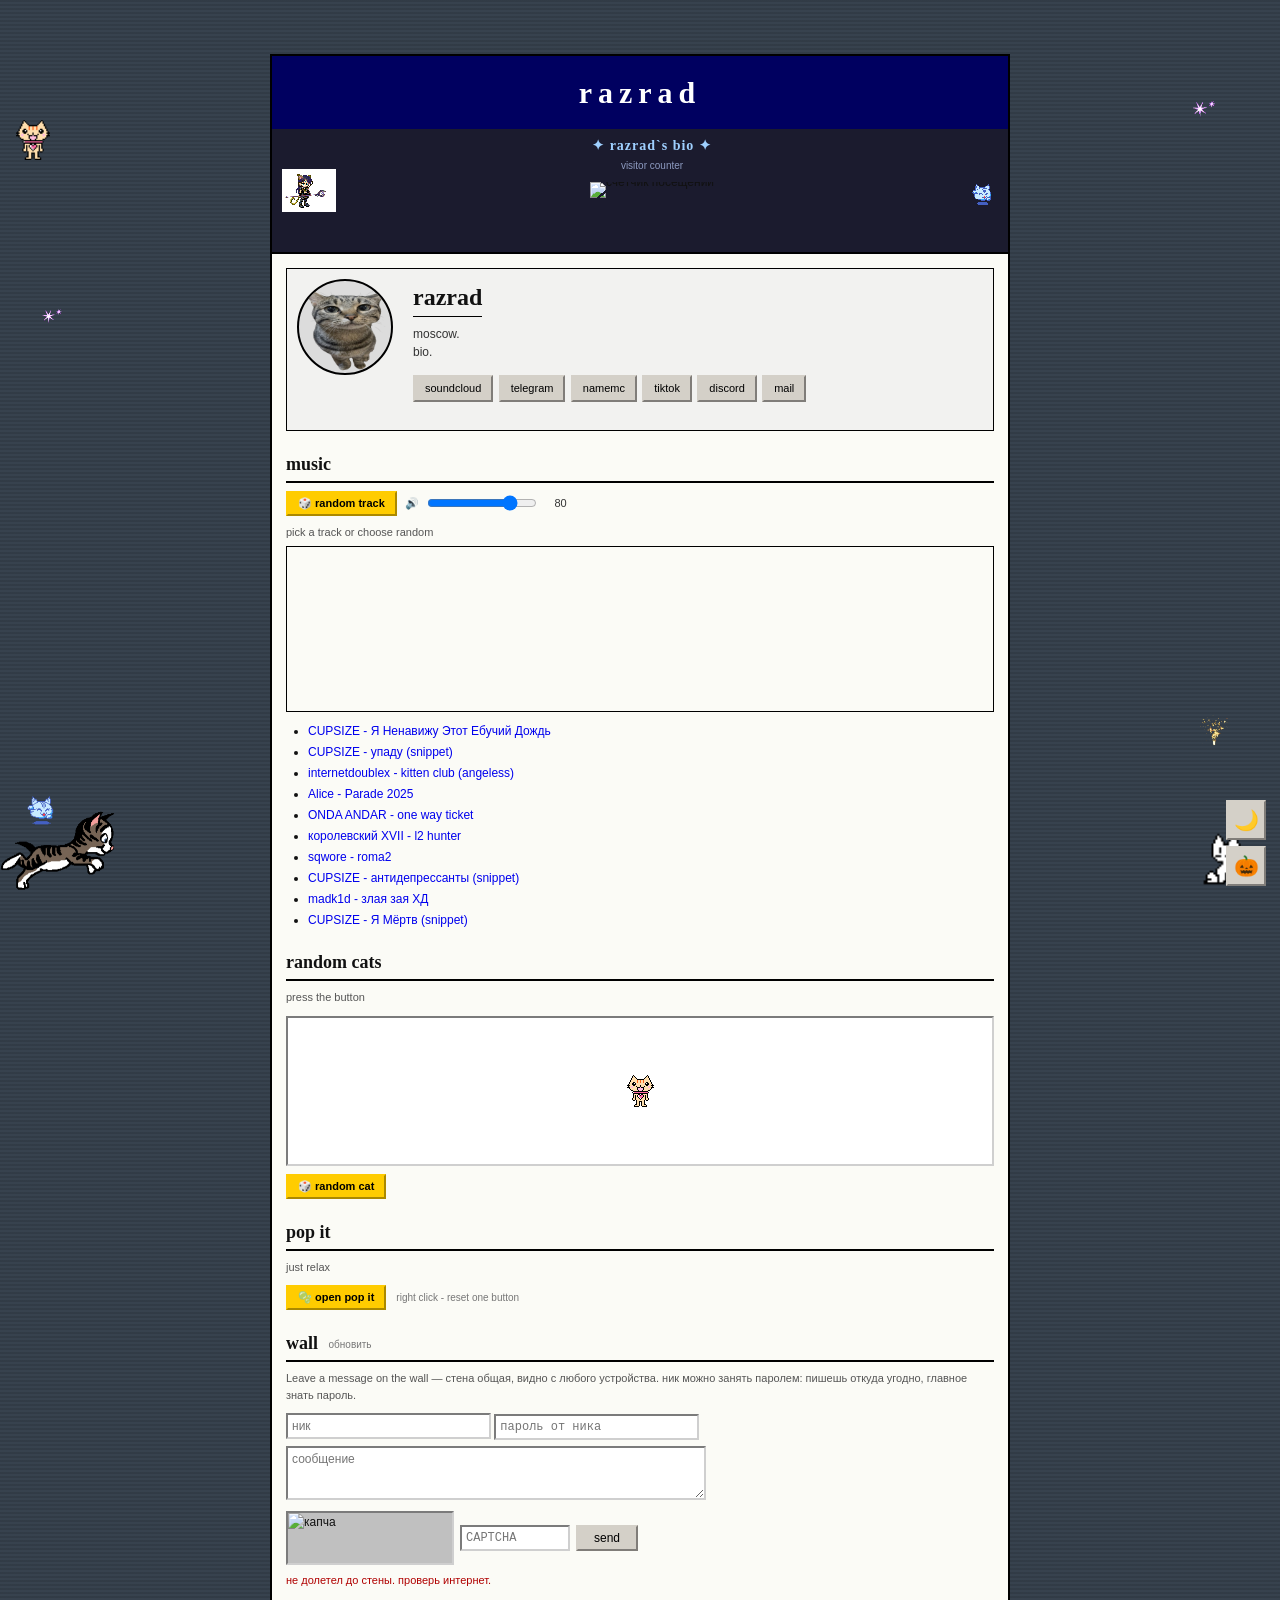
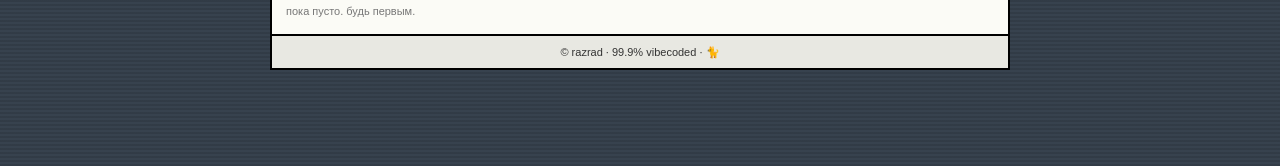
==== commit 571a5990: "ONLINE vibecoded" ====
--- a/index.html
+++ b/index.html
@@ -165,17 +165,24 @@
       </div>
 
       <!-- стена -->
-      <div class="section-title">wall</div>
-      <p class="hint">Leave a message on the wall </p>
+      <div class="section-title">wall <a href="#" id="wallClear" class="mini">обновить</a></div>
+      <p class="hint">Leave a message on the wall — стена общая, видно с любого устройства. ник можно занять паролем: пишешь откуда угодно, главное знать пароль.</p>
 
       <form id="wallForm" onsubmit="return postToWall(event)">
         <div class="row">
-          <input type="text" id="wallName" maxlength="20" placeholder="имя" required>
+          <input type="text" id="wallName" maxlength="20" placeholder="ник" required autocomplete="username">
+          <input type="password" id="wallPass" maxlength="64" placeholder="пароль от ника" required autocomplete="current-password">
         </div>
         <div class="row">
           <textarea id="wallMsg" rows="3" maxlength="300" placeholder="сообщение" required></textarea>
         </div>
-        <button type="submit">send</button>
+        <div class="row wall-caprow">
+          <img id="wallCap" class="wall-cap" alt="капча" title="нажми, чтобы обновить">
+          <input type="text" id="wallCapAnswer" maxlength="6" placeholder="CAPTCHA" required autocomplete="off">
+          <button type="submit" id="wallSend">send</button>
+        </div>
+        <div class="row"><span class="wall-note" id="wallNote"></span></div>
+        <input type="text" id="wallHp" class="wall-hp" tabindex="-1" autocomplete="off" aria-hidden="true">
       </form>
 
       <div id="wall" class="wall"></div>
--- a/style.css
+++ b/style.css
@@ -190,7 +190,7 @@
 
 /* стена */
 .row { margin-bottom: 6px; }
-input[type="text"], textarea {
+input[type="text"], input[type="password"], textarea {
   width: 100%;
   max-width: 420px;
   font-family: Verdana, Geneva, Arial, sans-serif;
@@ -200,6 +200,7 @@
   border: 2px inset #cfcfcf;
   resize: vertical;
 }
+input[type="password"] { font-family: "Courier New", monospace; }
 button[type="submit"] {
   font-family: Verdana, Geneva, Arial, sans-serif;
   font-size: 12px;
@@ -209,6 +210,23 @@
   cursor: pointer;
 }
 button[type="submit"]:active { border-style: inset; }
+button[type="submit"][disabled] { color: #808080; cursor: default; }
+
+/* форма стены: ник + пароль в одну строку, капча рядом с кнопкой */
+#wallName, #wallPass { display: inline-block; width: 205px; max-width: 45%; }
+.wall-caprow { display: flex; align-items: center; gap: 6px; flex-wrap: wrap; }
+.wall-cap {
+  width: 168px;
+  height: 54px;
+  border: 2px inset #cfcfcf;
+  background: #c0c0c0;
+  cursor: pointer;
+}
+.wall-caprow input[type="text"] { width: 110px; max-width: 110px; font-family: "Courier New", monospace; }
+.wall-hp { position: absolute; left: -9999px; width: 1px; height: 1px; opacity: 0; }
+.wall-note { font-size: 11px; min-height: 14px; }
+.wall-note.good { color: #007700; }
+.wall-note.bad  { color: #b00000; }
 
 .wall { margin-top: 14px; }
 .wall-entry {
@@ -218,6 +236,8 @@
 }
 .wall-entry .who { font-weight: bold; color: #000060; }
 .wall-entry .when { float: right; font-size: 10px; color: #777777; }
+.wall-entry .wall-del { font-size: 10px; margin-left: 4px; color: #777777; text-decoration: none; }
+.wall-entry .wall-del:hover { color: #ee0000; }
 .wall-empty { color: #777777; font-size: 11px; }
 
 /* подвал */
@@ -486,11 +506,14 @@
 body.night #sc { border-color: #3a4a8a; }
 body.night .catbox { background: #0d1122; border-color: #2a3358; }
 body.night .cat-note { color: #8394c0; }
-body.night input[type="text"], body.night textarea {
+body.night input[type="text"], body.night input[type="password"], body.night textarea {
   background: #0d1122;
   color: #dbe2ff;
   border-color: #2a3358;
 }
+body.night .wall-note.good { color: #7cd67c; }
+body.night .wall-note.bad  { color: #ff8080; }
+body.night .wall-entry .wall-del { color: #8394c0; }
 body.night button[type="submit"] { background: #25305a; border-color: #25305a; color: #cfe0ff; }
 body.night .wall-entry { border-color: #2a3358; }
 body.night .wall-entry .who { color: #9db4ff; }
@@ -527,6 +550,12 @@
 body.halloween .links a { background: #2a1400; border-color: #2a1400; color: #ffb066 !important; }
 body.halloween .wall-entry .who { color: #b34a00; }
 body.halloween .wall-entry { border-color: #4a2a00; }
+body.halloween .wall-note.good { color: #ffb066; }
+body.halloween .wall-note.bad  { color: #ff6060; }
+body.halloween .wall-entry .wall-del { color: #c98a5a; }
+body.halloween input[type="text"],
+body.halloween input[type="password"],
+body.halloween textarea { background: #120c05; color: #c9a887; border-color: #4a2a00; }
 body.halloween .rand { background: #ff7518; border-color: #ff7518; color: #1a0d00; }
 body.halloween .footer { background: #120c05; color: #c98a5a; border-color: #ff7518; }
 body.halloween .pop-note { color: #c98a5a; }
